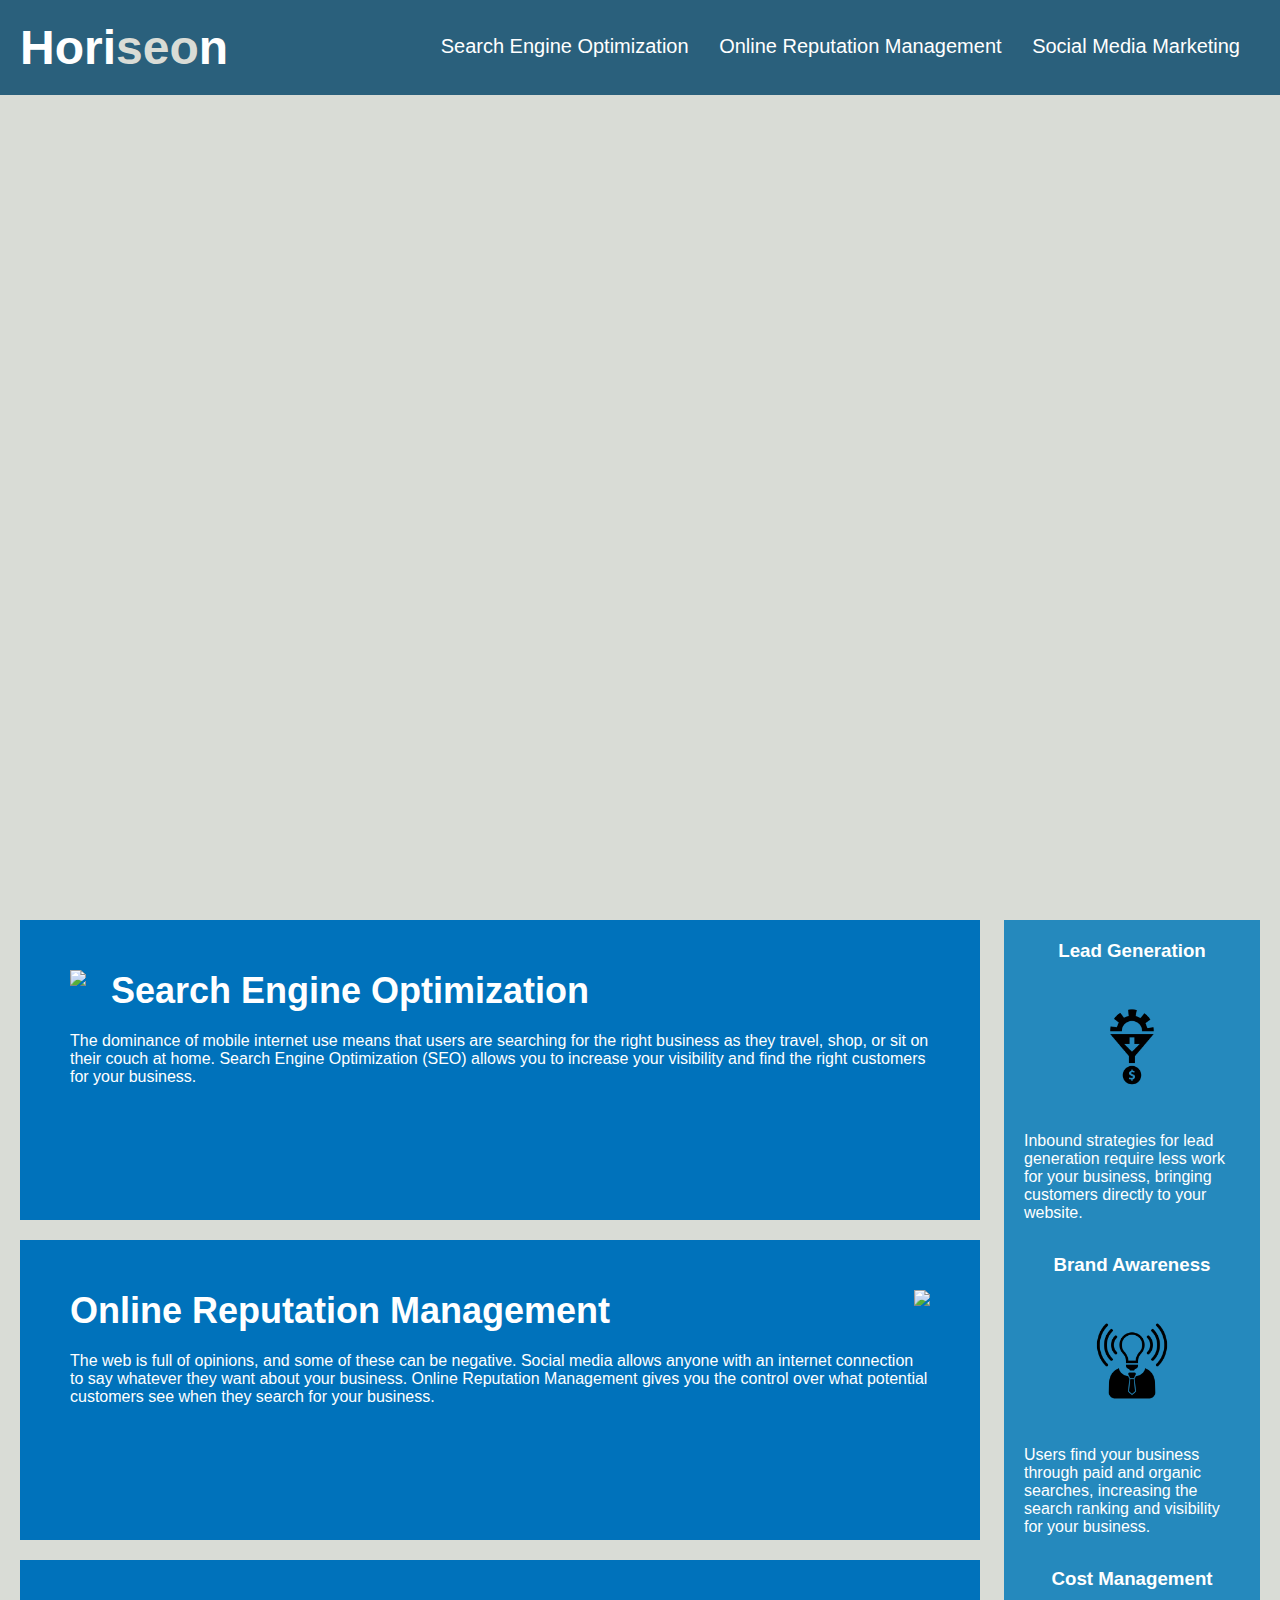
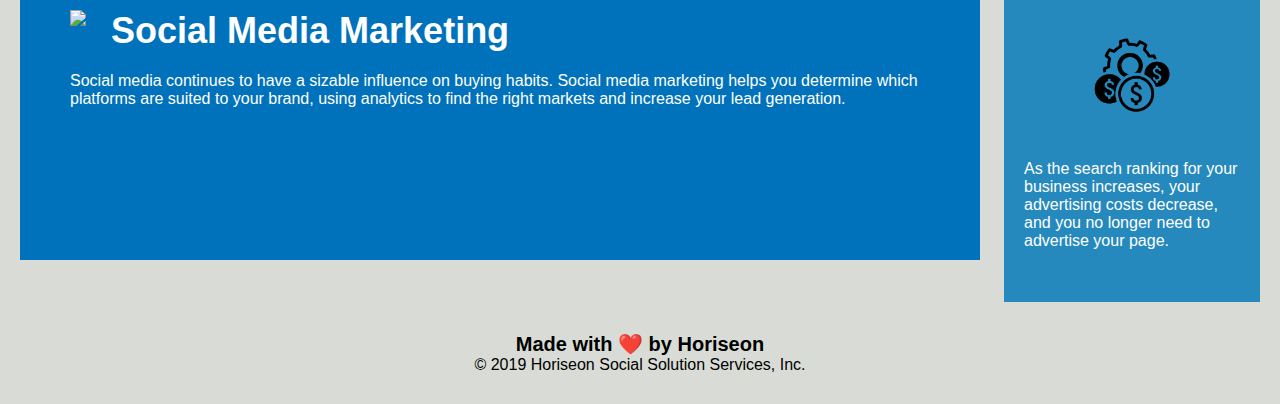
==== Develop/index.html @ b8105557 "starter code" ====
<!DOCTYPE html>
<html lang="en-us">

<head>
    <meta charset="UTF-8" />
    <link rel="stylesheet" href="./assets/css/style.css">
    <title>website</title>
</head>

<body>
    <div class="header">
        <h1>Hori<span class="seo">seo</span>n</h1>
        <div>
            <ul>
                <li>
                    <a href="#search-engine-optimization">Search Engine Optimization</a>
                </li>
                <li>
                    <a href="#online-reputation-management">Online Reputation Management</a>
                </li>
                <li>
                    <a href="#social-media-marketing">Social Media Marketing</a>
                </li>
            </ul>
        </div>
    </div>
    <div class="hero"></div>
    <div class="content">
        <div class="search-engine-optimization">
            <img src="./assets/images/search-engine-optimization.jpg" class="float-left" />
            <h2>Search Engine Optimization</h2>
            <p>
                The dominance of mobile internet use means that users are searching for the right business as they travel, shop, or sit on their couch at home. Search Engine Optimization (SEO) allows you to increase your visibility and find the right customers for your business.
            </p>
        </div>
        <div id="online-reputation-management" class="online-reputation-management">
            <img src="./assets/images/online-reputation-management.jpg" class="float-right" />
            <h2>Online Reputation Management</h2>
            <p>
                The web is full of opinions, and some of these can be negative. Social media allows anyone with an internet connection to say whatever they want about your business. Online Reputation Management gives you the control over what potential customers see when they search for your business.
            </p>
        </div>
        <div id="social-media-marketing" class="social-media-marketing">
            <img src="./assets/images/social-media-marketing.jpg" class="float-left" />
            <h2>Social Media Marketing</h2>
            <p>
                Social media continues to have a sizable influence on buying habits. Social media marketing helps you determine which platforms are suited to your brand, using analytics to find the right markets and increase your lead generation.
            </p>
        </div>
    </div>
    <div class="benefits">
        <div class="benefit-lead">
            <h3>Lead Generation</h3>
            <img src="./assets/images/lead-generation.png" />
            <p>
                Inbound strategies for lead generation require less work for your business, bringing customers directly to your website.
            </p>
        </div>
        <div class="benefit-brand">
            <h3>Brand Awareness</h3>
            <img src="./assets/images/brand-awareness.png" />
            <p>
                Users find your business through paid and organic searches, increasing the search ranking and visibility for your business.
            </p>
        </div>
        <div class="benefit-cost">
            <h3>Cost Management</h3>
            <img src="./assets/images/cost-management.png"></img>
            <p>
                As the search ranking for your business increases, your advertising costs decrease, and you no longer need to advertise your page.
            </p>
        </div>
    </div>
    <div class="footer">
        <h2>Made with ❤️️ by Horiseon</h2>
        <p>
            &copy; 2019 Horiseon Social Solution Services, Inc.
        </p>
    </div>
</body>

</html>
---- Develop/assets/css/style.css ----
* {
    box-sizing: border-box;
    padding: 0;
    margin: 0;
}

body {
    background-color: #d9dcd6;
}

.header {
    padding: 20px;
    font-family: 'Trebuchet MS', 'Lucida Sans Unicode', 'Lucida Grande', 'Lucida Sans', Arial, sans-serif;
    background-color: #2a607c;
    color: #ffffff;
}

.header h1 {
    display: inline-block;
    font-size: 48px;
}

.header h1 .seo {
    color: #d9dcd6;
}

.header div {
    padding-top: 15px;
    margin-right: 20px;
    float: right;
    font-family: 'Gill Sans', 'Gill Sans MT', Calibri, 'Trebuchet MS', sans-serif;
    font-size: 20px;
}

.header div ul {
    list-style-type: none;
}

.header div ul li {
    display: inline-block;
    margin-left: 25px;
}

a {
    color: #ffffff;
    text-decoration: none;
}

p {
    font-size: 16px;
}

.hero {
    height: 800px;
    width: 100%;
    margin-bottom: 25px;
    background-image: url("../images/digital-marketing-meeting.jpg");
    background-size: cover;
    background-position: center;
}

.float-left {
    float: left;
    margin-right: 25px;
}

.float-right {
    float: right;
    margin-left: 25px;
}

.content {
    width: 75%;
    display: inline-block;
    margin-left: 20px;
}

.benefits {
    margin-right: 20px;
    padding: 20px;
    clear: both;
    float: right;
    width: 20%;
    height: 100%;
    font-family: 'Gill Sans', 'Gill Sans MT', Calibri, 'Trebuchet MS', sans-serif;
    background-color: #2589bd;
}

.benefit-lead {
    margin-bottom: 32px;
    color: #ffffff;
}

.benefit-brand {
    margin-bottom: 32px;
    color: #ffffff;
}

.benefit-cost {
    margin-bottom: 32px;
    color: #ffffff;
}

.benefit-lead h3 {
    margin-bottom: 10px;
    text-align: center;
}

.benefit-brand h3 {
    margin-bottom: 10px;
    text-align: center;
}

.benefit-cost h3 {
    margin-bottom: 10px;
    text-align: center;
}

.benefit-lead img {
    display: block;
    margin: 10px auto;
    max-width: 150px;
}

.benefit-brand img {
    display: block;
    margin: 10px auto;
    max-width: 150px;
}

.benefit-cost img {
    display: block;
    margin: 10px auto;
    max-width: 150px;
}

.search-engine-optimization {
    margin-bottom: 20px;
    padding: 50px;
    height: 300px;
    font-family: 'Gill Sans', 'Gill Sans MT', Calibri, 'Trebuchet MS', sans-serif;
    background-color: #0072bb;
    color: #ffffff;
}

.online-reputation-management {
    margin-bottom: 20px;
    padding: 50px;
    height: 300px;
    font-family: 'Gill Sans', 'Gill Sans MT', Calibri, 'Trebuchet MS', sans-serif;
    background-color: #0072bb;
    color: #ffffff;
}

.social-media-marketing {
    margin-bottom: 20px;
    padding: 50px;
    height: 300px;
    font-family: 'Gill Sans', 'Gill Sans MT', Calibri, 'Trebuchet MS', sans-serif;
    background-color: #0072bb;
    color: #ffffff;
}

.search-engine-optimization img {
    max-height: 200px;
}

.online-reputation-management img {
    max-height: 200px;
}

.social-media-marketing img {
    max-height: 200px;
}

.search-engine-optimization h2 {
    margin-bottom: 20px;
    font-size: 36px;
}

.online-reputation-management h2 {
    margin-bottom: 20px;
    font-size: 36px;
}

.social-media-marketing h2 {
    margin-bottom: 20px;
    font-size: 36px;
}

.footer {
    padding: 30px;
    clear: both;
    font-family: 'Trebuchet MS', 'Lucida Sans Unicode', 'Lucida Grande', 'Lucida Sans', Arial, sans-serif;
    text-align: center;
}

.footer h2 {
    font-size: 20px;
}
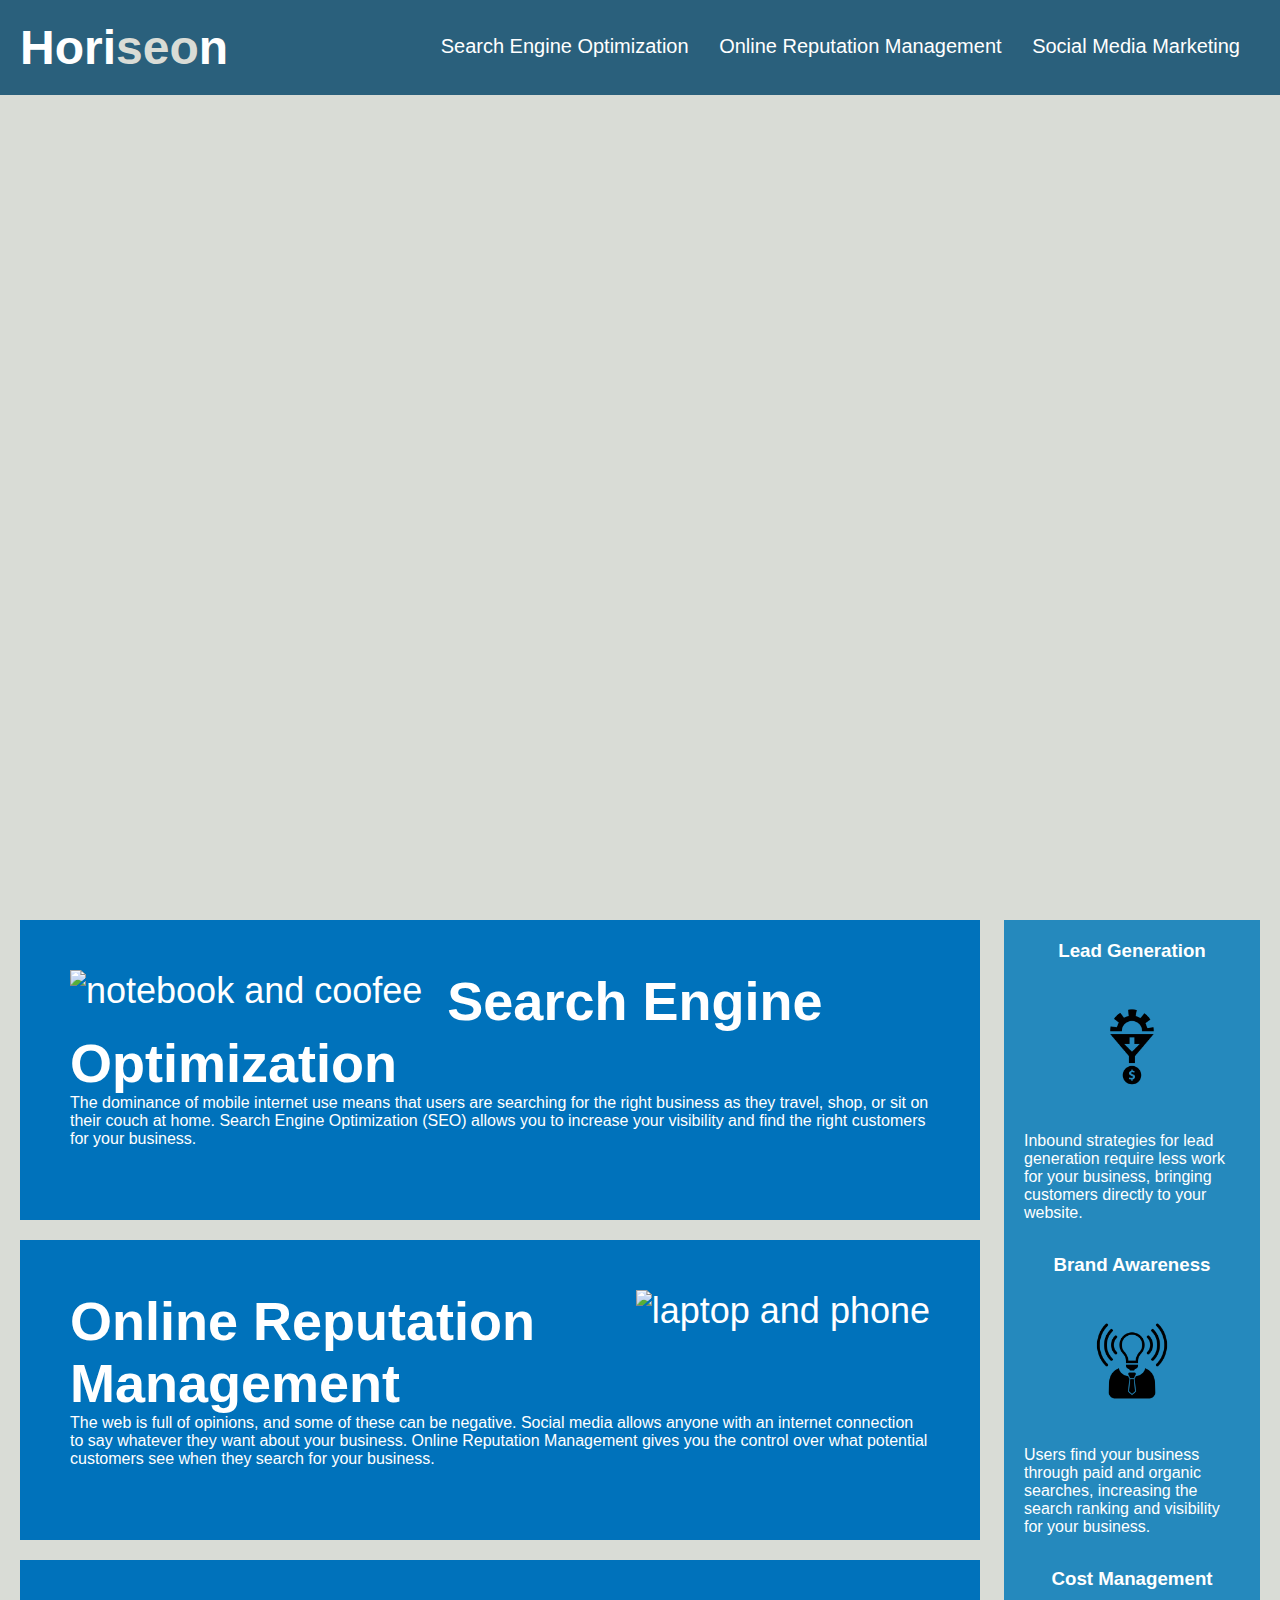
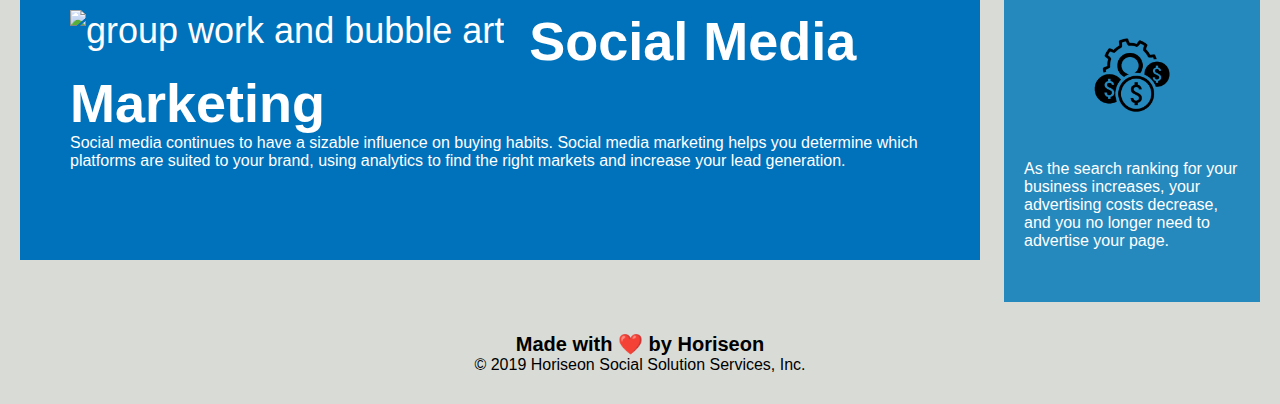
==== commit accacb9f: "revised code" ====
--- a/Develop/index.html
+++ b/Develop/index.html
@@ -8,9 +8,16 @@
 </head>
 
 <body>
-    <div class="header">
-        <h1>Hori<span class="seo">seo</span>n</h1>
-        <div>
+
+    <!--navigation-->
+    <header>
+        <h1>
+            Hori<span class="seo">seo</span>n
+        </h1>
+
+        
+        <nav>
+            <!--unordered list elements-->
             <ul>
                 <li>
                     <a href="#search-engine-optimization">Search Engine Optimization</a>
@@ -22,61 +29,79 @@
                     <a href="#social-media-marketing">Social Media Marketing</a>
                 </li>
             </ul>
-        </div>
-    </div>
-    <div class="hero"></div>
-    <div class="content">
-        <div class="search-engine-optimization">
-            <img src="./assets/images/search-engine-optimization.jpg" class="float-left" />
+        </nav>
+        
+    </header>
+
+    <!--hero picture-->
+    <section class="hero"></section>
+
+    <!--content section-->
+    <section class="content">
+        <article id="search-engine-optimization" class="search-engine-optimization">
+           <div class="float-left">
+                <img src="./assets/images/search-engine-optimization.jpg" alt="notebook and coofee" /> 
+            </div>
             <h2>Search Engine Optimization</h2>
             <p>
                 The dominance of mobile internet use means that users are searching for the right business as they travel, shop, or sit on their couch at home. Search Engine Optimization (SEO) allows you to increase your visibility and find the right customers for your business.
             </p>
-        </div>
-        <div id="online-reputation-management" class="online-reputation-management">
-            <img src="./assets/images/online-reputation-management.jpg" class="float-right" />
+            </article>
+
+        <article id="online-reputation-management" class="online-reputation-management">
+            <div class="float-right">
+                <img src="./assets/images/online-reputation-management.jpg" alt="laptop and phone" />
+            </div>
             <h2>Online Reputation Management</h2>
             <p>
                 The web is full of opinions, and some of these can be negative. Social media allows anyone with an internet connection to say whatever they want about your business. Online Reputation Management gives you the control over what potential customers see when they search for your business.
             </p>
-        </div>
-        <div id="social-media-marketing" class="social-media-marketing">
-            <img src="./assets/images/social-media-marketing.jpg" class="float-left" />
+        </article>
+
+        <article id="social-media-marketing" class="social-media-marketing">
+            <div class="float-left">
+            <img src="./assets/images/social-media-marketing.jpg" alt="group work and bubble art" />
+            </div>
             <h2>Social Media Marketing</h2>
             <p>
                 Social media continues to have a sizable influence on buying habits. Social media marketing helps you determine which platforms are suited to your brand, using analytics to find the right markets and increase your lead generation.
             </p>
-        </div>
-    </div>
-    <div class="benefits">
-        <div class="benefit-lead">
+        </article>
+
+    </section>
+
+    <!--benifit section-->
+    <section class="benefits">
+        <div>
             <h3>Lead Generation</h3>
-            <img src="./assets/images/lead-generation.png" />
+            <img src="./assets/images/lead-generation.png" alt="money and gear symbol" />
             <p>
                 Inbound strategies for lead generation require less work for your business, bringing customers directly to your website.
             </p>
         </div>
-        <div class="benefit-brand">
+        <div>
             <h3>Brand Awareness</h3>
-            <img src="./assets/images/brand-awareness.png" />
+            <img src="./assets/images/brand-awareness.png" alt="lightbulb suit symbol" />
             <p>
                 Users find your business through paid and organic searches, increasing the search ranking and visibility for your business.
             </p>
         </div>
-        <div class="benefit-cost">
+        <div>
             <h3>Cost Management</h3>
-            <img src="./assets/images/cost-management.png"></img>
+            <img src="./assets/images/cost-management.png" alt="multiple gear symbols" />
             <p>
                 As the search ranking for your business increases, your advertising costs decrease, and you no longer need to advertise your page.
             </p>
         </div>
-    </div>
-    <div class="footer">
+    </section>
+
+    <!--footer-->
+    <footer>
         <h2>Made with ❤️️ by Horiseon</h2>
         <p>
             &copy; 2019 Horiseon Social Solution Services, Inc.
         </p>
-    </div>
+    </footer>
 </body>
 
 </html>
--- a/Develop/assets/css/style.css
+++ b/Develop/assets/css/style.css
@@ -8,35 +8,34 @@
     background-color: #d9dcd6;
 }
 
-.header {
+header {
     padding: 20px;
     font-family: 'Trebuchet MS', 'Lucida Sans Unicode', 'Lucida Grande', 'Lucida Sans', Arial, sans-serif;
     background-color: #2a607c;
     color: #ffffff;
 }
 
-.header h1 {
+header h1 {
     display: inline-block;
     font-size: 48px;
 }
 
-.header h1 .seo {
+header h1 .seo {
     color: #d9dcd6;
 }
 
-.header div {
+header nav {
     padding-top: 15px;
     margin-right: 20px;
     float: right;
-    font-family: 'Gill Sans', 'Gill Sans MT', Calibri, 'Trebuchet MS', sans-serif;
-    font-size: 20px;
+    font: 20px 'Gill Sans', 'Gill Sans MT', Calibri, 'Trebuchet MS', sans-serif;
 }
 
-.header div ul {
+header nav ul {
     list-style-type: none;
 }
 
-.header div ul li {
+header nav ul li {
     display: inline-block;
     margin-left: 25px;
 }
@@ -46,17 +45,35 @@
     text-decoration: none;
 }
 
-p {
-    font-size: 16px;
-}
-
 .hero {
     height: 800px;
     width: 100%;
     margin-bottom: 25px;
-    background-image: url("../images/digital-marketing-meeting.jpg");
+    background: url("../images/digital-marketing-meeting.jpg") center;
     background-size: cover;
-    background-position: center;
+}
+
+.content {
+    width: 75%;
+    display: inline-block;
+    margin-left: 20px;
+}
+
+.content img {
+    max-height: 200px;
+}
+
+.content article {
+    margin-bottom: 20px;
+    padding: 50px;
+    height: 300px;
+    font: 36px 'Gill Sans', 'Gill Sans MT', Calibri, 'Trebuchet MS', sans-serif;
+    background-color: #0072bb;
+    color: #ffffff;
+}
+
+p {
+    font-size: 16px;
 }
 
 .float-left {
@@ -67,12 +84,6 @@
 .float-right {
     float: right;
     margin-left: 25px;
-}
-
-.content {
-    width: 75%;
-    display: inline-block;
-    margin-left: 20px;
 }
 
 .benefits {
@@ -86,115 +97,29 @@
     background-color: #2589bd;
 }
 
-.benefit-lead {
+.benefits div {
     margin-bottom: 32px;
     color: #ffffff;
 }
 
-.benefit-brand {
-    margin-bottom: 32px;
-    color: #ffffff;
-}
-
-.benefit-cost {
-    margin-bottom: 32px;
-    color: #ffffff;
-}
-
-.benefit-lead h3 {
+.benefits h3 {
     margin-bottom: 10px;
     text-align: center;
 }
 
-.benefit-brand h3 {
-    margin-bottom: 10px;
-    text-align: center;
-}
-
-.benefit-cost h3 {
-    margin-bottom: 10px;
-    text-align: center;
-}
-
-.benefit-lead img {
+.benefits img {
     display: block;
     margin: 10px auto;
     max-width: 150px;
 }
 
-.benefit-brand img {
-    display: block;
-    margin: 10px auto;
-    max-width: 150px;
-}
-
-.benefit-cost img {
-    display: block;
-    margin: 10px auto;
-    max-width: 150px;
-}
-
-.search-engine-optimization {
-    margin-bottom: 20px;
-    padding: 50px;
-    height: 300px;
-    font-family: 'Gill Sans', 'Gill Sans MT', Calibri, 'Trebuchet MS', sans-serif;
-    background-color: #0072bb;
-    color: #ffffff;
-}
-
-.online-reputation-management {
-    margin-bottom: 20px;
-    padding: 50px;
-    height: 300px;
-    font-family: 'Gill Sans', 'Gill Sans MT', Calibri, 'Trebuchet MS', sans-serif;
-    background-color: #0072bb;
-    color: #ffffff;
-}
-
-.social-media-marketing {
-    margin-bottom: 20px;
-    padding: 50px;
-    height: 300px;
-    font-family: 'Gill Sans', 'Gill Sans MT', Calibri, 'Trebuchet MS', sans-serif;
-    background-color: #0072bb;
-    color: #ffffff;
-}
-
-.search-engine-optimization img {
-    max-height: 200px;
-}
-
-.online-reputation-management img {
-    max-height: 200px;
-}
-
-.social-media-marketing img {
-    max-height: 200px;
-}
-
-.search-engine-optimization h2 {
-    margin-bottom: 20px;
-    font-size: 36px;
-}
-
-.online-reputation-management h2 {
-    margin-bottom: 20px;
-    font-size: 36px;
-}
-
-.social-media-marketing h2 {
-    margin-bottom: 20px;
-    font-size: 36px;
-}
-
-.footer {
+footer {
     padding: 30px;
     clear: both;
     font-family: 'Trebuchet MS', 'Lucida Sans Unicode', 'Lucida Grande', 'Lucida Sans', Arial, sans-serif;
     text-align: center;
 }
 
-.footer h2 {
+footer h2 {
     font-size: 20px;
 }
